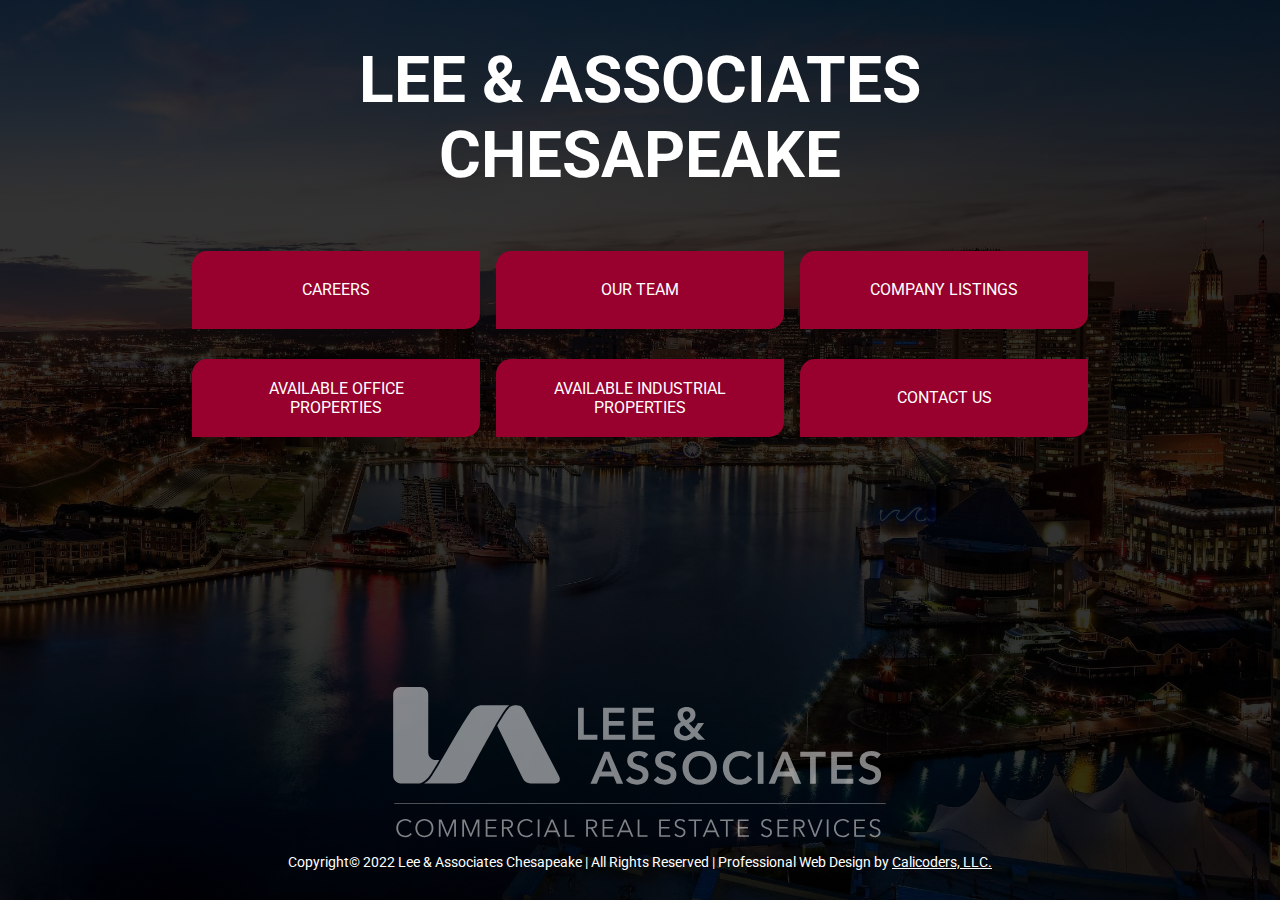
==== index.html @ b2c384ce "Uploaded compiled version of the site." ====
<!DOCTYPE html><html><head><meta charset="UTF-8"><meta name="viewport" content="width=device-width, initial-scale=1.0"><meta http-equiv="X-UA-Compatible" content="ie=edge"><meta name="viewport" content="width=device-width, initial-scale=1, maximum-scale=1"><meta name="msapplication-TileColor" content="#000000"><meta name="theme-color" content="#000000"><title>Lee & Associates</title><meta name="description" content="Our real estate services are tailored to exceed the needs of our local, national, and international clients by combining the latest technology, resources, an..."><link rel="canonical" href="http://localhost:4000/"><link rel="stylesheet" href="/assets/css/style.css"></head><body><main>
      <div class="content-wrapper">
        <div class="content">
          <h1 class="title"><a href="/">LEE &amp; ASSOCIATES CHESAPEAKE</a></h1>
          <div class="call-to-action"> <a href="https://www.lee-associates.com/jobs/?search_keywords=&amp;selected_category=-1&amp;selected_jobtype=-1&amp;selected_location=maryland" class="primary-button">
              <div>CAREERS</div>
            </a> <a href="https://www.lee-associates.com/people/?office=1591" class="primary-button">
              <div>OUR TEAM</div>
            </a> <a href="https://www.lee-associates.com/properties/?company=1356" class="primary-button">
              <div>COMPANY LISTINGS</div>
            </a> <a href="https://www.lee-associates.com/properties/?company=1356&amp;propertyType=1" class="primary-button">
              <div>AVAILABLE OFFICE PROPERTIES</div>
            </a> <a href="https://www.lee-associates.com/properties/?company=1356&amp;propertyType=3" class="primary-button">
              <div>AVAILABLE INDUSTRIAL PROPERTIES</div>
            </a> <a href="/contact/" class="primary-button">
              <div>CONTACT US</div>
            </a></div>
        </div>
      </div>
    </main>
    <footer>
      <div class="logo-wrapper"> <img src="/assets/images/logo_white.svg" alt="Lee and Associates"></div>
      <p>Copyright&copy; <span class="nowrap">2022 Lee &amp; Associates Chesapeake</span> | All Rights Reserved | Professional Web Design by <a href="https://calicoders.com/project/web-development/">Calicoders, LLC.</a></p>
    </footer>
  </body></html>
---- assets/css/style.css ----
@import url("https://fonts.googleapis.com/css2?family=Roboto&display=swap");html{background:linear-gradient(0deg, rgba(0,0,0,0.8), rgba(0,0,0,0.8)),url("/assets/images/baltimore-md.webp");background-repeat:no-repeat;background-size:cover;color:white;font-family:"Roboto", sans-serif;font-size:16px;min-height:100vh;margin:0;padding:0;position:relative}html body{display:flex;flex-direction:column;min-height:100vh;justify-content:space-between;margin:0;padding:0;position:relative;width:100%}html body main{margin:0;padding:0;width:100%}html body main div.content-wrapper{height:100%;margin:0 auto;max-width:60em;padding:0;width:100%}html body main div.content-wrapper div.content{display:flex;flex-direction:column;height:100%;margin:0;padding:0;text-align:center;width:100%}html body main div.content-wrapper div.content a{color:white}html body main div.content-wrapper div.content a:hover{color:#3f3f3f}html body main div.content-wrapper div.content div.call-to-action{display:grid;grid-template-columns:repeat(3, 1fr);grid-template-rows:repeat(2, 1fr);grid-column-gap:16px;padding:0 2em 1em}@media only screen and (max-width: 40em){html body main div.content-wrapper div.content div.call-to-action{grid-template-columns:repeat(1, 1fr);grid-row-gap:8px}}html body main div.content-wrapper div.content .ctct-inline-form{margin:0 auto;max-width:60em;text-align:center}html body main div.content-wrapper div.content .ctct-inline-form .ctct-form-embed.form_0 .ctct-form-defaults{background:transparent}html body main div.content-wrapper div.content .ctct-inline-form .ctct-form-embed.form_0 .ctct-form-defaults .ctct-form-header{color:white;font-size:3rem}html body main div.content-wrapper div.content .ctct-inline-form .ctct-form-embed.form_0 .ctct-form-defaults .ctct-form-text,html body main div.content-wrapper div.content .ctct-inline-form .ctct-form-embed.form_0 .ctct-form-custom .ctct-form-label,html body main div.content-wrapper div.content .ctct-inline-form .ctct-form-embed.form_0 .ctct-form-custom .ctct-form-listname,html body main div.content-wrapper div.content .ctct-inline-form .ctct-form-embed.form_0 .ctct-form-custom .ctct-form-lists-legend,html body main div.content-wrapper div.content .ctct-inline-form .ctct-form-embed.form_0 .ctct-form-custom .ctct-form-date-slash,html body main div.content-wrapper div.content .ctct-inline-form .ctct-form-embed.form_0 .ctct-form-defaults .ctct-gdpr-text,html body main div.content-wrapper div.content .ctct-inline-form .ctct-form-embed.form_0 .ctct-form-defaults .ctct-gdpr-text .ctct-form-footer-link,html body main div.content-wrapper div.content .ctct-inline-form .ctct-form-embed.form_0 .ctct-form-defaults .ctct-gdpr-text .ctct-form-footer-privacy-link{color:white}html body main div.content-wrapper h1.title{color:white;font-size:4rem;text-align:center}html body main div.content-wrapper h1.title a{color:white;text-decoration:none}html body main div.content-wrapper h1.title a:hover{color:white;text-decoration:none}@media only screen and (max-width: 40em){html body main div.content-wrapper h1.title{font-size:2rem}}html body footer{display:flex;flex-direction:column;justify-content:flex-end;padding:1em 0;text-align:center;width:100%}html body footer div.logo-wrapper{align-items:center;display:flex;justify-content:center;opacity:0.5;max-width:100%}@media only screen and (max-width: 40em){html body footer div.logo-wrapper{padding:0 1em}}@media only screen and (max-width: 40em){html body footer div.logo-wrapper img{max-width:80%}}html body footer p,html body footer a{color:white;font-size:.875rem}html body footer a:hover{color:#3f3f3f}html .nowrap{white-space:nowrap}a.primary-button{align-items:center;background-color:#98002e;border:0;border-bottom-right-radius:15px;border-top-left-radius:15px;color:white;display:flex;justify-content:center;margin:15px 0;padding:20px 30px;text-align:center;text-decoration:none;text-transform:uppercase;transition:background-color .3s ease}a.primary-button:hover{background:#ececec;border-color:#ececec;color:#3f3f3f}@media only screen and (max-width: 40em){a.primary-button{margin:8px 0;padding:10px 0}}
/*# sourceMappingURL=style.css.map */
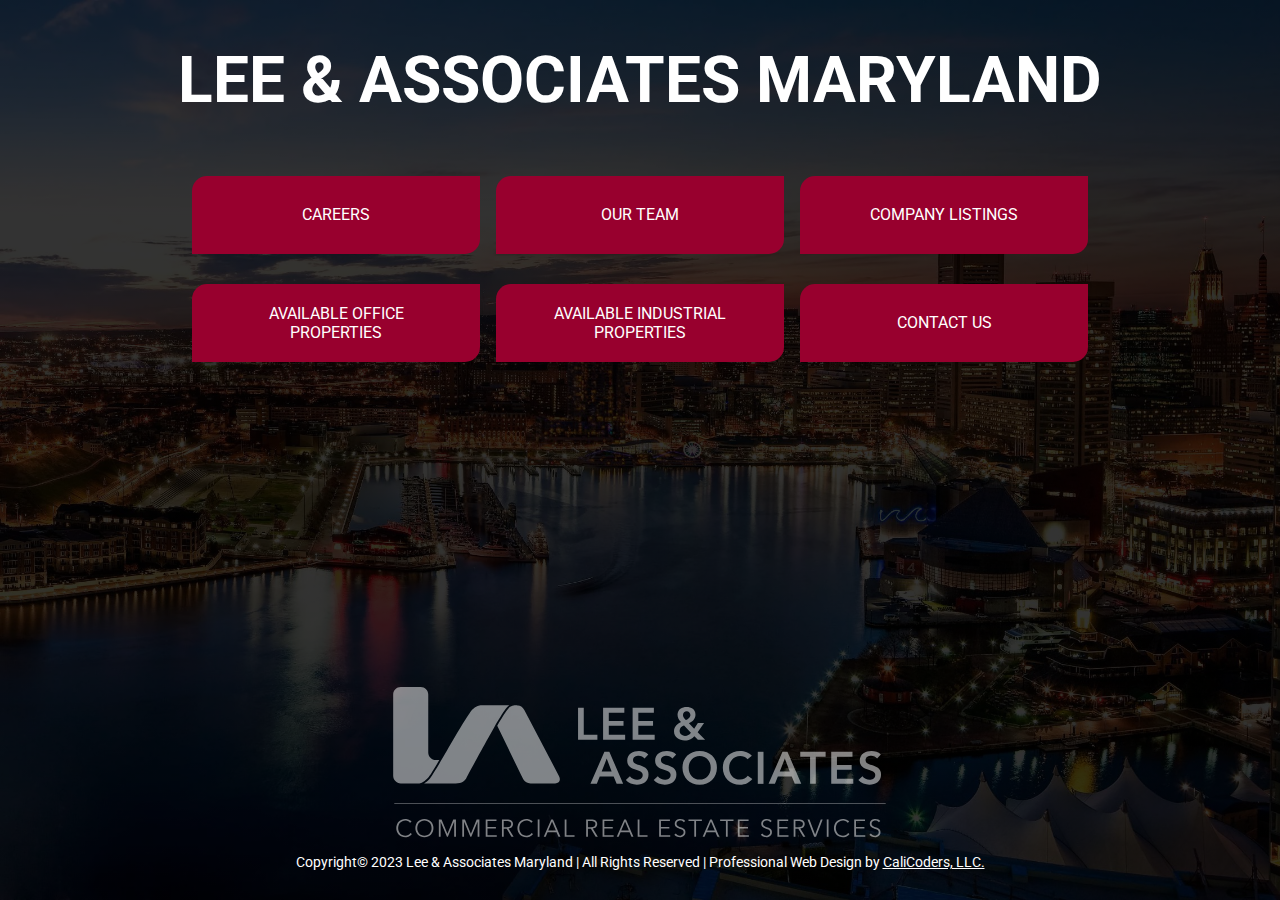
==== commit 9793b021: "Merging changes from development environment." ====
--- a/index.html
+++ b/index.html
@@ -1,7 +1,7 @@
-<!DOCTYPE html><html><head><meta charset="UTF-8"><meta name="viewport" content="width=device-width, initial-scale=1.0"><meta http-equiv="X-UA-Compatible" content="ie=edge"><meta name="viewport" content="width=device-width, initial-scale=1, maximum-scale=1"><meta name="msapplication-TileColor" content="#000000"><meta name="theme-color" content="#000000"><title>Lee & Associates</title><meta name="description" content="Our real estate services are tailored to exceed the needs of our local, national, and international clients by combining the latest technology, resources, an..."><link rel="canonical" href="http://localhost:4000/"><link rel="stylesheet" href="/assets/css/style.css"></head><body><main>
+<!DOCTYPE html><html><head><meta charset="UTF-8"><meta name="viewport" content="width=device-width, initial-scale=1.0"><meta http-equiv="X-UA-Compatible" content="ie=edge"><meta name="viewport" content="width=device-width, initial-scale=1, maximum-scale=1"><meta name="msapplication-TileColor" content="#000000"><meta name="theme-color" content="#000000"><title>Lee & Associates</title><meta name="description" content="Our real estate services are tailored to exceed the needs of our local, national, and international clients by combining the latest technology, resources, an..."><link rel="canonical" href="/"><link rel="stylesheet" href="/assets/css/style.css"></head><body><main>
       <div class="content-wrapper">
         <div class="content">
-          <h1 class="title"><a href="/">LEE &amp; ASSOCIATES CHESAPEAKE</a></h1>
+          <h1 class="title"><a href="/">LEE &amp; ASSOCIATES MARYLAND</a></h1>
           <div class="call-to-action"> <a href="https://www.lee-associates.com/jobs/?search_keywords=&amp;selected_category=-1&amp;selected_jobtype=-1&amp;selected_location=maryland" class="primary-button">
               <div>CAREERS</div>
             </a> <a href="https://www.lee-associates.com/people/?office=1591" class="primary-button">
@@ -20,6 +20,6 @@
     </main>
     <footer>
       <div class="logo-wrapper"> <img src="/assets/images/logo_white.svg" alt="Lee and Associates"></div>
-      <p>Copyright&copy; <span class="nowrap">2022 Lee &amp; Associates Chesapeake</span> | All Rights Reserved | Professional Web Design by <a href="https://calicoders.com/project/web-development/">Calicoders, LLC.</a></p>
+      <p>Copyright&copy; <span class="nowrap">2023 Lee &amp; Associates Maryland</span> | All Rights Reserved | Professional Web Design by <a href="https://calicoders.com/web-development/">CaliCoders, LLC.</a></p>
     </footer>
   </body></html>